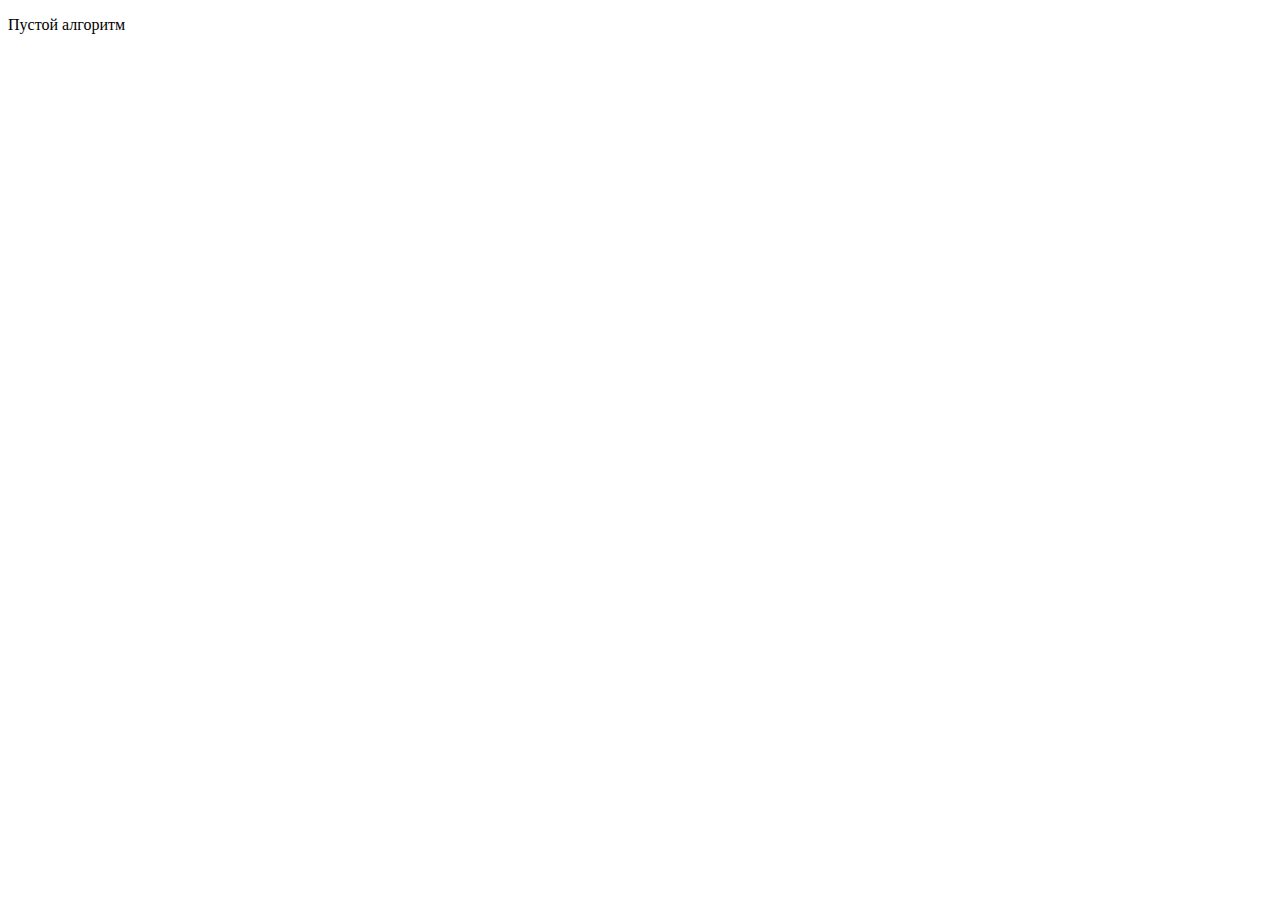
==== Algorithm/Ant algorithm/index.html @ 5ad80080 "Add files via upload" ====
<!DOCTYPE html>
<html>
    <head>
        <meta charset="utf-8">
        <link rel="stylesheet" type="text/css" href="style.css">
    </head>
    <body>
        <p>Пустой алгоритм</p>

    </body>
</html>
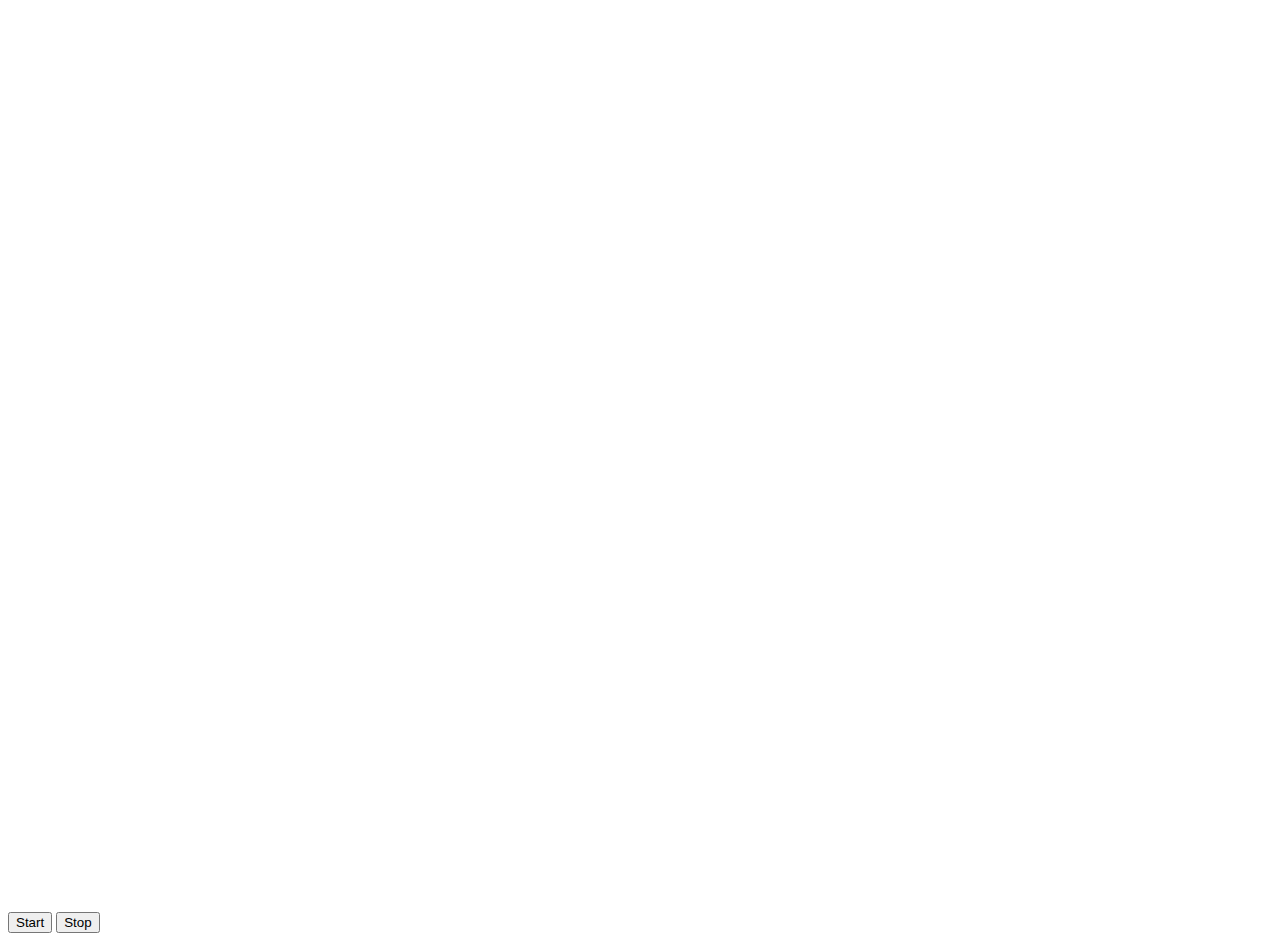
==== commit a925ffbc: "commit" ====
--- a/Algorithm/Ant algorithm/index.html
+++ b/Algorithm/Ant algorithm/index.html
@@ -1,11 +1,13 @@
 <!DOCTYPE html>
 <html>
-    <head>
-        <meta charset="utf-8">
-        <link rel="stylesheet" type="text/css" href="style.css">
-    </head>
-    <body>
-        <p>Пустой алгоритм</p>
-
-    </body>
+  <head>
+    <meta charset="UTF-8">
+    <title>Ant Colony Optimization</title>
+  </head>
+  <body>
+    <canvas id="canvas"></canvas>
+    <button id="start">Start</button>
+    <button id="stop">Stop</button>
+    <script src="main.js"></script>
+  </body>
 </html>